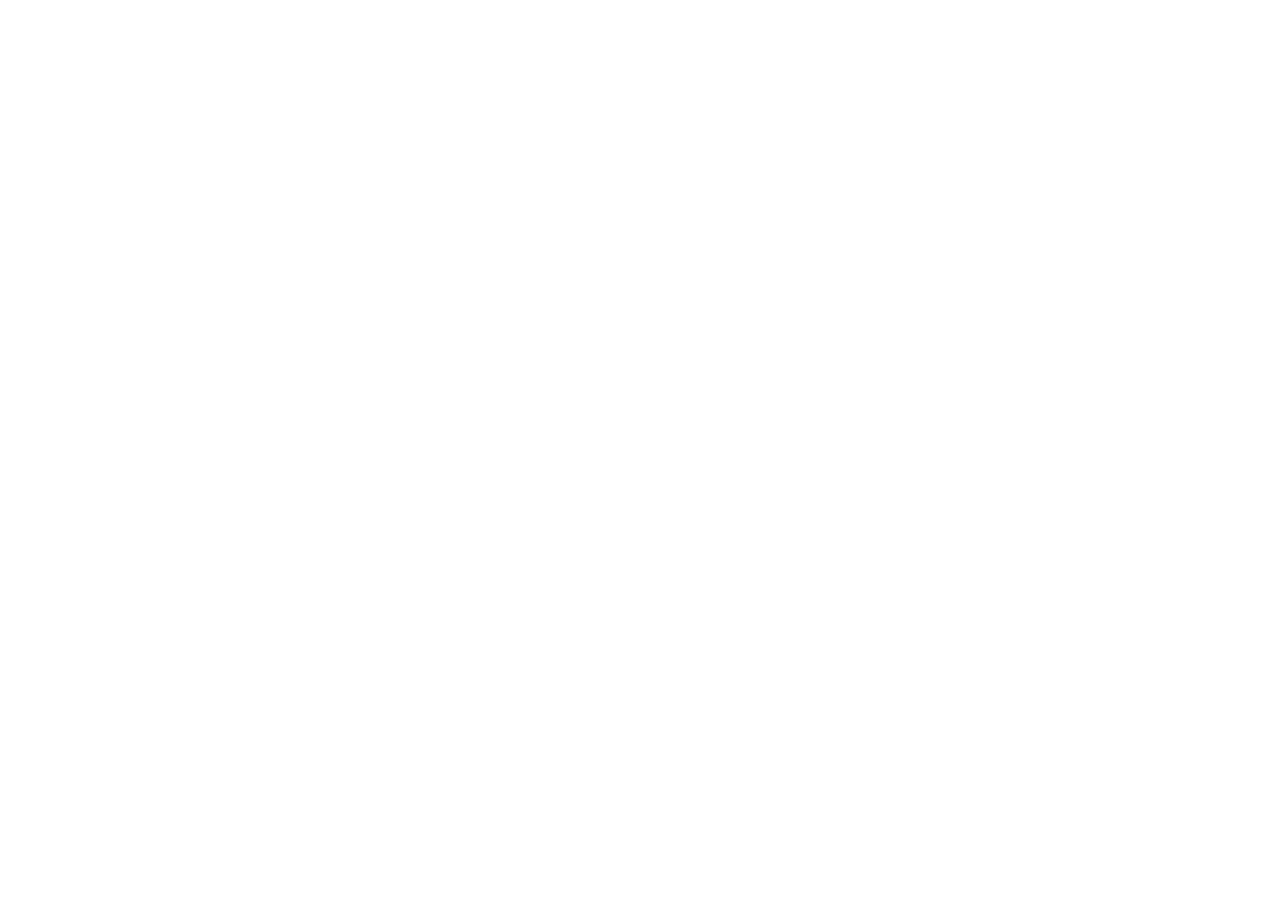
==== textutils/public/index.html @ 2623f376 "react started" ====
<!DOCTYPE html>
<html lang="en">
  <head>
    <meta charset="utf-8" />
    <link rel="icon" href="%PUBLIC_URL%/favicon.ico" />
    <meta name="viewport" content="width=device-width, initial-scale=1" />
    <meta name="theme-color" content="#000000" />
    <meta
      name="description"
      content="Web site created using create-react-app"
    />
    <link rel="apple-touch-icon" href="%PUBLIC_URL%/logo192.png" />
    <!--
      manifest.json provides metadata used when your web app is installed on a
      user's mobile device or desktop. See https://developers.google.com/web/fundamentals/web-app-manifest/
    -->
    <link rel="manifest" href="%PUBLIC_URL%/manifest.json" />
    <!--
      Notice the use of %PUBLIC_URL% in the tags above.
      It will be replaced with the URL of the `public` folder during the build.
      Only files inside the `public` folder can be referenced from the HTML.

      Unlike "/favicon.ico" or "favicon.ico", "%PUBLIC_URL%/favicon.ico" will
      work correctly both with client-side routing and a non-root public URL.
      Learn how to configure a non-root public URL by running `npm run build`.
    -->
    <title>React App</title>
  </head>
  <body>
    <noscript>You need to enable JavaScript to run this app.</noscript>
    <div id="root"></div>
    <!--
      This HTML file is a template.
      If you open it directly in the browser, you will see an empty page.

      You can add webfonts, meta tags, or analytics to this file.
      The build step will place the bundled scripts into the <body> tag.

      To begin the development, run `npm start` or `yarn start`.
      To create a production bundle, use `npm run build` or `yarn build`.
    -->
  </body>
</html>
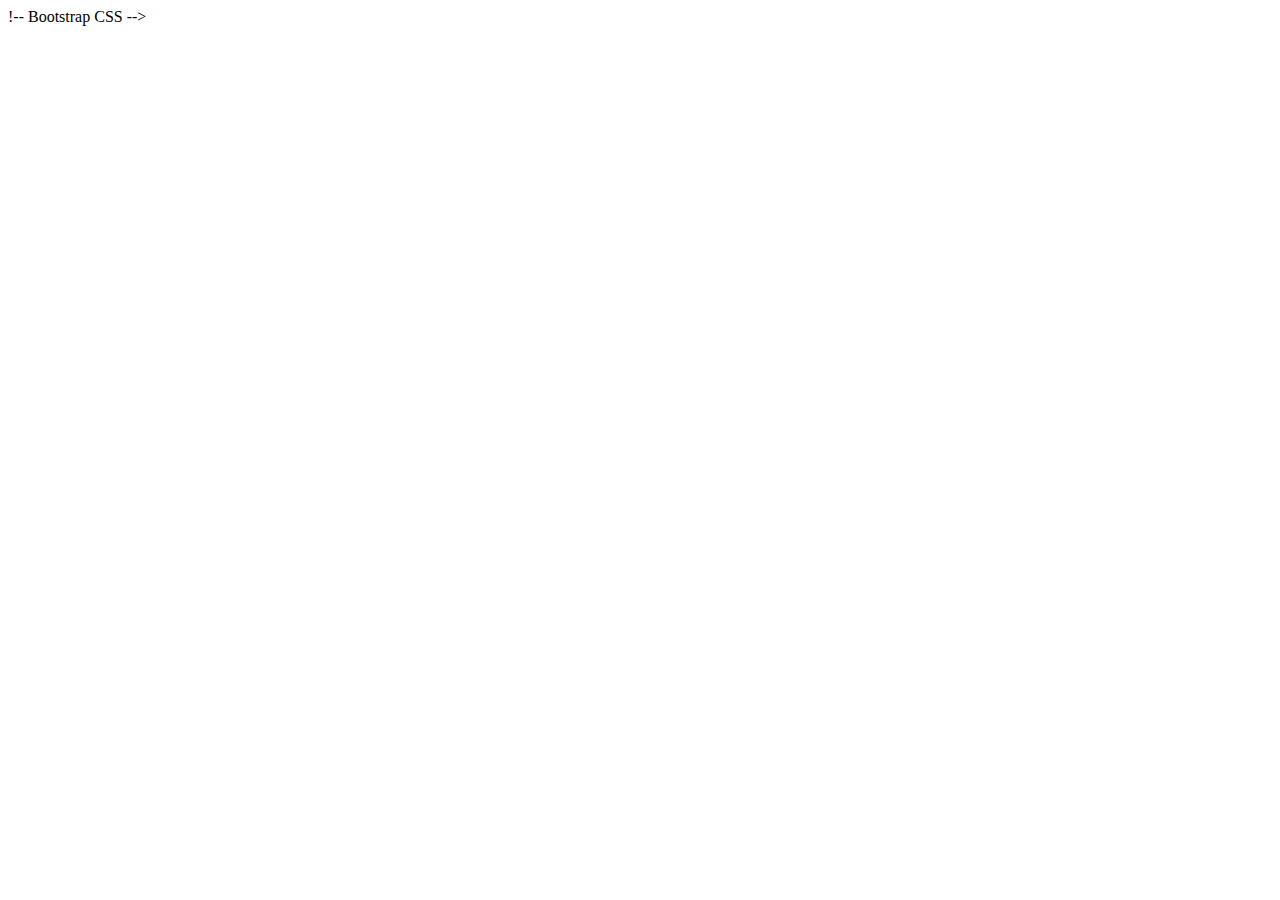
==== commit ede5b6d4: "updated index.html" ====
--- a/textutils/public/index.html
+++ b/textutils/public/index.html
@@ -24,6 +24,8 @@
       work correctly both with client-side routing and a non-root public URL.
       Learn how to configure a non-root public URL by running `npm run build`.
     -->
+    !-- Bootstrap CSS -->
+    <link href="https://cdn.jsdelivr.net/npm/bootstrap@5.1.3/dist/css/bootstrap.min.css" rel="stylesheet" integrity="sha384-1BmE4kWBq78iYhFldvKuhfTAU6auU8tT94WrHftjDbrCEXSU1oBoqyl2QvZ6jIW3" crossorigin="anonymous">
     <title>React App</title>
   </head>
   <body>
@@ -40,4 +42,5 @@
       To create a production bundle, use `npm run build` or `yarn build`.
     -->
   </body>
+  <script src="https://cdn.jsdelivr.net/npm/bootstrap@5.1.3/dist/js/bootstrap.bundle.min.js" integrity="sha384-ka7Sk0Gln4gmtz2MlQnikT1wXgYsOg+OMhuP+IlRH9sENBO0LRn5q+8nbTov4+1p" crossorigin="anonymous"></script>
 </html>
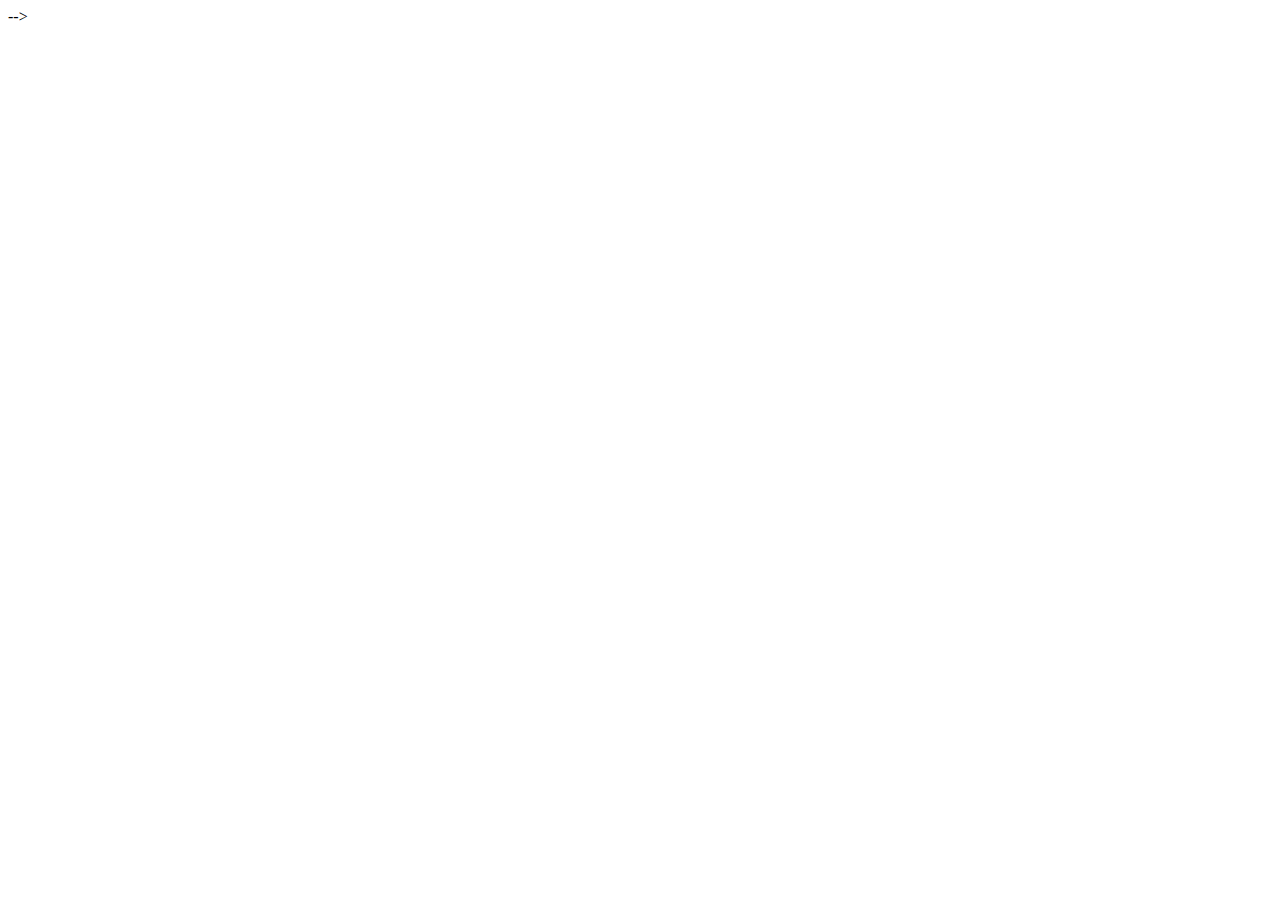
==== commit 2bd0db73: "updated" ====
--- a/textutils/public/index.html
+++ b/textutils/public/index.html
@@ -24,8 +24,8 @@
       work correctly both with client-side routing and a non-root public URL.
       Learn how to configure a non-root public URL by running `npm run build`.
     -->
-    !-- Bootstrap CSS -->
-    <link href="https://cdn.jsdelivr.net/npm/bootstrap@5.1.3/dist/css/bootstrap.min.css" rel="stylesheet" integrity="sha384-1BmE4kWBq78iYhFldvKuhfTAU6auU8tT94WrHftjDbrCEXSU1oBoqyl2QvZ6jIW3" crossorigin="anonymous">
+    <!-- !-- Bootstrap CSS -->
+    <!-- <link href="https://cdn.jsdelivr.net/npm/bootstrap@5.1.3/dist/css/bootstrap.min.css" rel="stylesheet" integrity="sha384-1BmE4kWBq78iYhFldvKuhfTAU6auU8tT94WrHftjDbrCEXSU1oBoqyl2QvZ6jIW3" crossorigin="anonymous"> --> -->
     <title>React App</title>
   </head>
   <body>
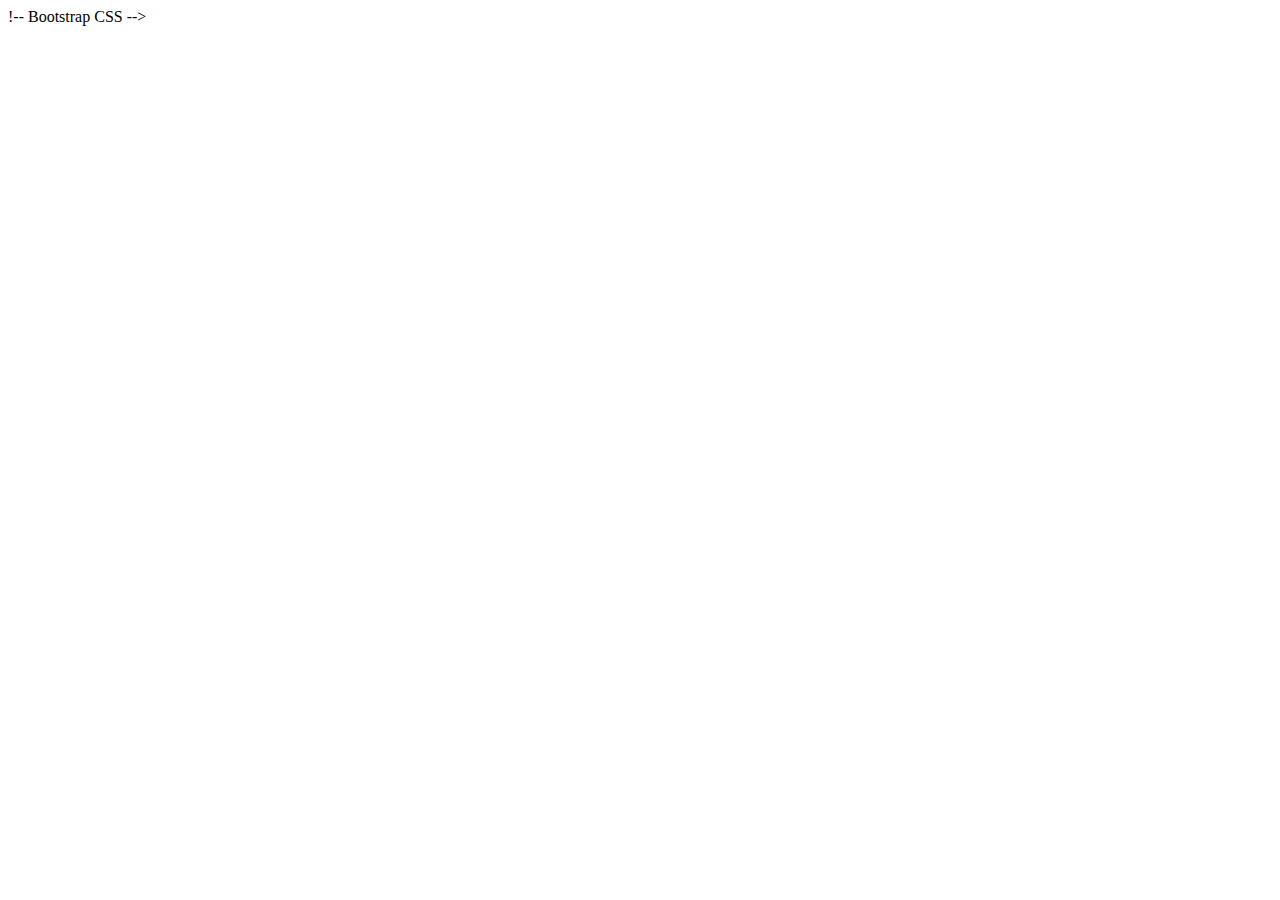
==== commit 8d8e71ec: "Navbar" ====
--- a/textutils/public/index.html
+++ b/textutils/public/index.html
@@ -24,8 +24,8 @@
       work correctly both with client-side routing and a non-root public URL.
       Learn how to configure a non-root public URL by running `npm run build`.
     -->
-    <!-- !-- Bootstrap CSS -->
-    <!-- <link href="https://cdn.jsdelivr.net/npm/bootstrap@5.1.3/dist/css/bootstrap.min.css" rel="stylesheet" integrity="sha384-1BmE4kWBq78iYhFldvKuhfTAU6auU8tT94WrHftjDbrCEXSU1oBoqyl2QvZ6jIW3" crossorigin="anonymous"> --> -->
+    !-- Bootstrap CSS
+    <link href="https://cdn.jsdelivr.net/npm/bootstrap@5.1.3/dist/css/bootstrap.min.css" rel="stylesheet" integrity="sha384-1BmE4kWBq78iYhFldvKuhfTAU6auU8tT94WrHftjDbrCEXSU1oBoqyl2QvZ6jIW3" crossorigin="anonymous"> -->
     <title>React App</title>
   </head>
   <body>
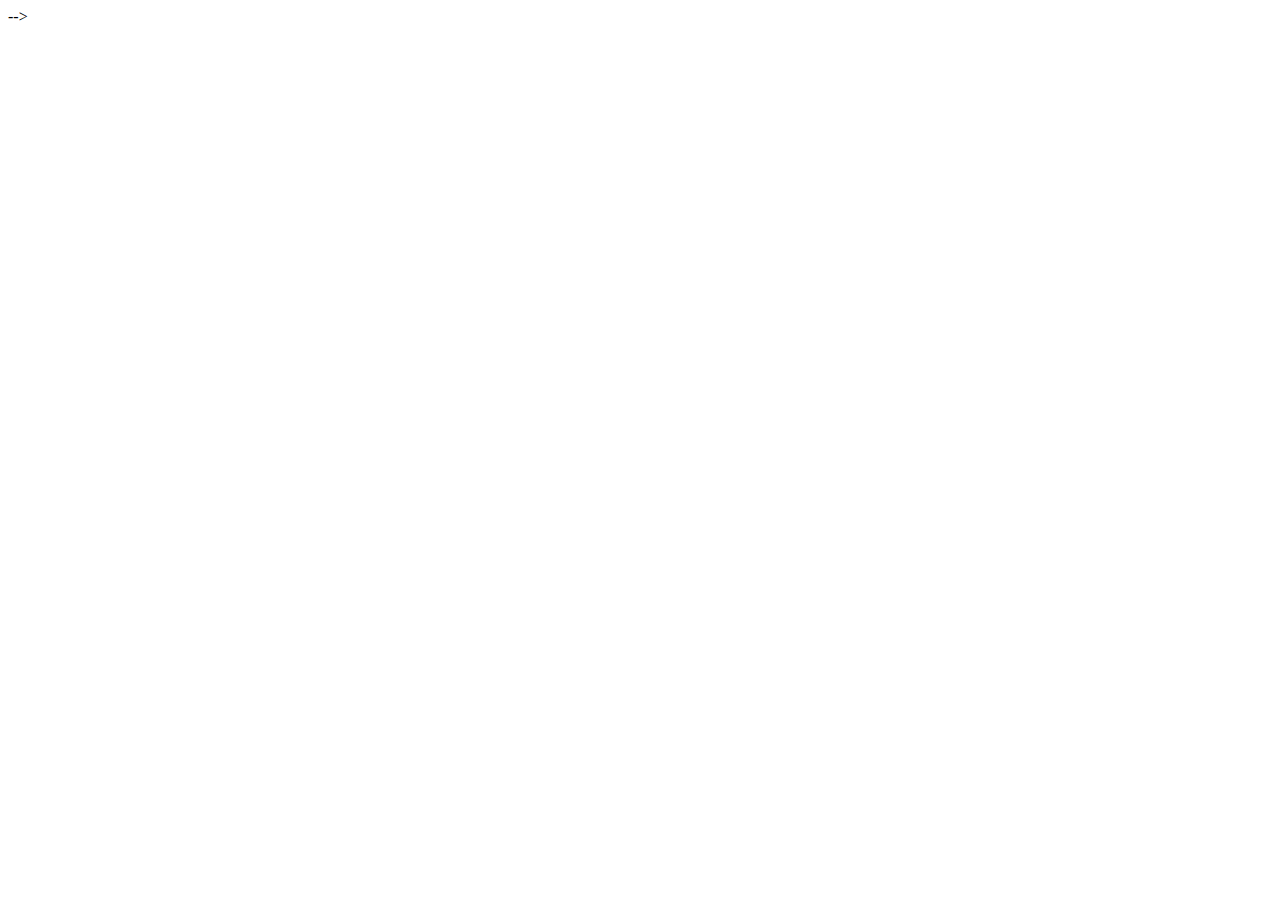
==== commit 4bae002e: "Navbar completed" ====
--- a/textutils/public/index.html
+++ b/textutils/public/index.html
@@ -24,7 +24,7 @@
       work correctly both with client-side routing and a non-root public URL.
       Learn how to configure a non-root public URL by running `npm run build`.
     -->
-    !-- Bootstrap CSS
+    <!-- !-- Bootstrap CSS -->
     <link href="https://cdn.jsdelivr.net/npm/bootstrap@5.1.3/dist/css/bootstrap.min.css" rel="stylesheet" integrity="sha384-1BmE4kWBq78iYhFldvKuhfTAU6auU8tT94WrHftjDbrCEXSU1oBoqyl2QvZ6jIW3" crossorigin="anonymous"> -->
     <title>React App</title>
   </head>
